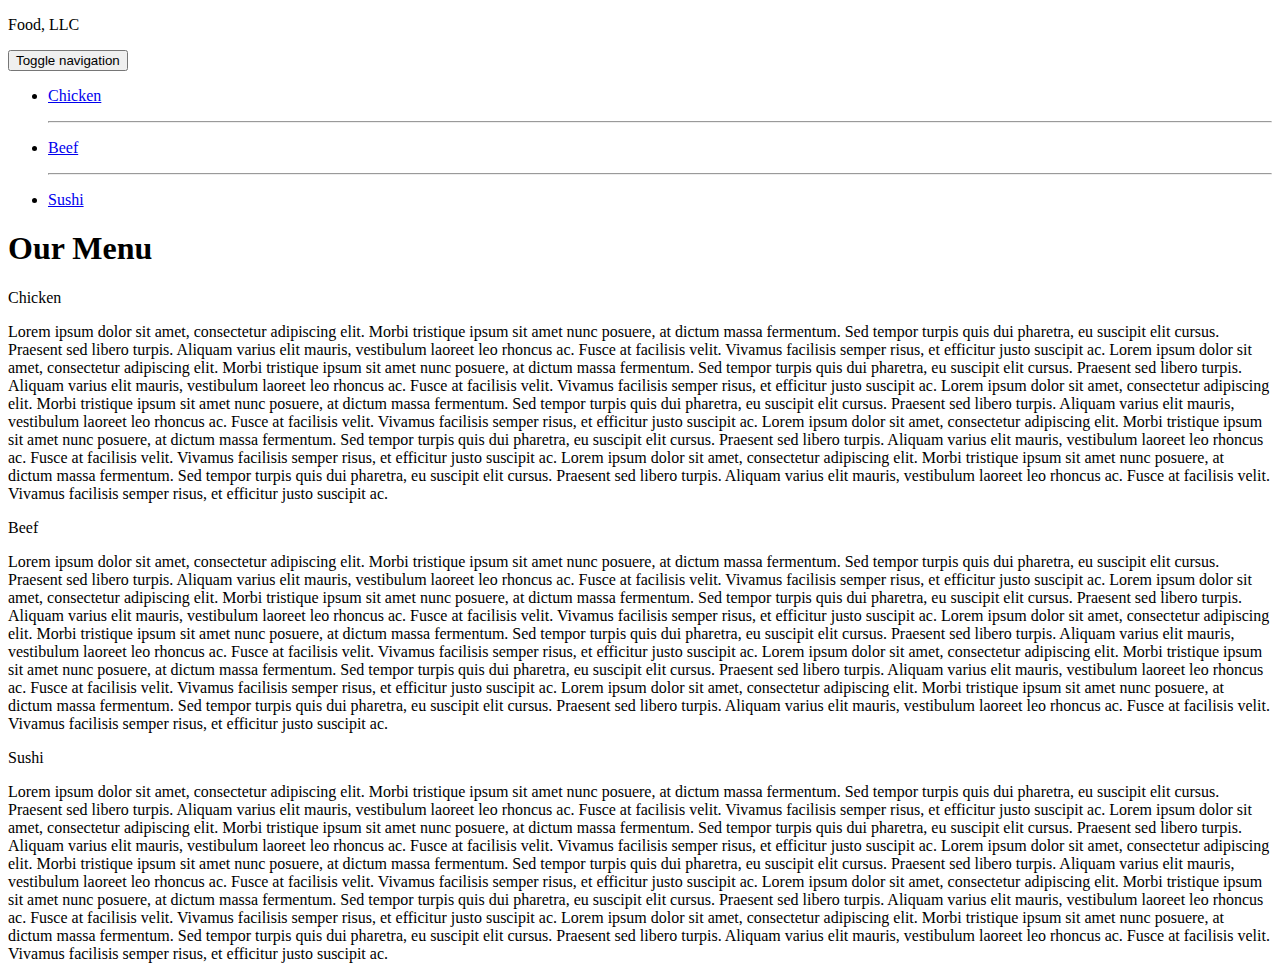
==== Module3 solution/index.html @ 73a1590d "Add files via upload" ====
<!DOCTYPE html>
<html>
<head>
	<meta charset="utf-8">
	<meta name="viewport" content="width=device-width, initial-scale=1">
	
	<link rel="stylesheet" href="css/bootstrap.min.css">
    <link rel="stylesheet" href="m3styles.css">
	
	<title>Module 3 Solution</title>
</head>
<body>
    <header class="nav-header">
    <nav id="header-nav" class="navbar navbar-default">
      <div class="container">
        <div class="navbar-header">
          <div class="navbar-brand">
            <p class="nav-brand">Food, LLC</p>
          </div>

          <button type="button" class="navbar-toggle collapsed" data-toggle="collapse" data-target="#collapsable-nav" aria-expanded="true">
            <span class="sr-only">Toggle navigation</span>
            <span class="icon-bar"></span>
            <span class="icon-bar"></span>
            <span class="icon-bar"></span>
          </button>
        </div>
        
        <div id="collapsable-nav" class="collapse navbar-collapse">
           <ul id="nav-list" class="nav navbar-nav navbar-right visible-xs">
            <li class="text-center">
              <a href="#chicken-div"><p class="item">Chicken</p></a>
              <hr class="visible-xs">
            </li>            
            <li class="text-center beef-item">
              <a href="#beef-div"><p class="item">Beef</p></a>
              <hr class="visible-xs">
            </li>
            <li class="text-center sushi-item">
              <a href="#sushi-div"><p class="item">Sushi</p></a>
            </li>
          </ul> 
        </div>
      </div>
    </nav>
  	</header>

	<h1 class="text-center">Our Menu</h1>

	<div class="row container container-fluid">
	<div class="col-md-12 col-sm-12 col-xs-12" id="chicken-div">
		<section>
		<div id="chicken">
			Chicken
		</div>
		<p>
			Lorem ipsum dolor sit amet, consectetur adipiscing elit. Morbi tristique ipsum sit amet nunc posuere, at dictum massa fermentum. Sed tempor turpis quis dui pharetra, eu suscipit elit cursus. Praesent sed libero turpis. Aliquam varius elit mauris, vestibulum laoreet leo rhoncus ac. Fusce at facilisis velit. Vivamus facilisis semper risus, et efficitur justo suscipit ac. Lorem ipsum dolor sit amet, consectetur adipiscing elit. Morbi tristique ipsum sit amet nunc posuere, at dictum massa fermentum. Sed tempor turpis quis dui pharetra, eu suscipit elit cursus. Praesent sed libero turpis. Aliquam varius elit mauris, vestibulum laoreet leo rhoncus ac. Fusce at facilisis velit. Vivamus facilisis semper risus, et efficitur justo suscipit ac. Lorem ipsum dolor sit amet, consectetur adipiscing elit. Morbi tristique ipsum sit amet nunc posuere, at dictum massa fermentum. Sed tempor turpis quis dui pharetra, eu suscipit elit cursus. Praesent sed libero turpis. Aliquam varius elit mauris, vestibulum laoreet leo rhoncus ac. Fusce at facilisis velit. Vivamus facilisis semper risus, et efficitur justo suscipit ac. Lorem ipsum dolor sit amet, consectetur adipiscing elit. Morbi tristique ipsum sit amet nunc posuere, at dictum massa fermentum. Sed tempor turpis quis dui pharetra, eu suscipit elit cursus. Praesent sed libero turpis. Aliquam varius elit mauris, vestibulum laoreet leo rhoncus ac. Fusce at facilisis velit. Vivamus facilisis semper risus, et efficitur justo suscipit ac. Lorem ipsum dolor sit amet, consectetur adipiscing elit. Morbi tristique ipsum sit amet nunc posuere, at dictum massa fermentum. Sed tempor turpis quis dui pharetra, eu suscipit elit cursus. Praesent sed libero turpis. Aliquam varius elit mauris, vestibulum laoreet leo rhoncus ac. Fusce at facilisis velit. Vivamus facilisis semper risus, et efficitur justo suscipit ac.
		</p>
		</section>
	</div>
	<div class="col-md-12 col-sm-12 col-xs-12" id="beef-div">
		<section>
		<div id="beef">
			Beef
		</div>
		<p>
			Lorem ipsum dolor sit amet, consectetur adipiscing elit. Morbi tristique ipsum sit amet nunc posuere, at dictum massa fermentum. Sed tempor turpis quis dui pharetra, eu suscipit elit cursus. Praesent sed libero turpis. Aliquam varius elit mauris, vestibulum laoreet leo rhoncus ac. Fusce at facilisis velit. Vivamus facilisis semper risus, et efficitur justo suscipit ac. Lorem ipsum dolor sit amet, consectetur adipiscing elit. Morbi tristique ipsum sit amet nunc posuere, at dictum massa fermentum. Sed tempor turpis quis dui pharetra, eu suscipit elit cursus. Praesent sed libero turpis. Aliquam varius elit mauris, vestibulum laoreet leo rhoncus ac. Fusce at facilisis velit. Vivamus facilisis semper risus, et efficitur justo suscipit ac. Lorem ipsum dolor sit amet, consectetur adipiscing elit. Morbi tristique ipsum sit amet nunc posuere, at dictum massa fermentum. Sed tempor turpis quis dui pharetra, eu suscipit elit cursus. Praesent sed libero turpis. Aliquam varius elit mauris, vestibulum laoreet leo rhoncus ac. Fusce at facilisis velit. Vivamus facilisis semper risus, et efficitur justo suscipit ac. Lorem ipsum dolor sit amet, consectetur adipiscing elit. Morbi tristique ipsum sit amet nunc posuere, at dictum massa fermentum. Sed tempor turpis quis dui pharetra, eu suscipit elit cursus. Praesent sed libero turpis. Aliquam varius elit mauris, vestibulum laoreet leo rhoncus ac. Fusce at facilisis velit. Vivamus facilisis semper risus, et efficitur justo suscipit ac. Lorem ipsum dolor sit amet, consectetur adipiscing elit. Morbi tristique ipsum sit amet nunc posuere, at dictum massa fermentum. Sed tempor turpis quis dui pharetra, eu suscipit elit cursus. Praesent sed libero turpis. Aliquam varius elit mauris, vestibulum laoreet leo rhoncus ac. Fusce at facilisis velit. Vivamus facilisis semper risus, et efficitur justo suscipit ac.
		</p>
		</section>
	</div>
	<div class="col-md-12 col-sm-12 col-xs-12" id="sushi-div">
		<section>
		<div id="sushi">
			Sushi
		</div>
		<p>
			Lorem ipsum dolor sit amet, consectetur adipiscing elit. Morbi tristique ipsum sit amet nunc posuere, at dictum massa fermentum. Sed tempor turpis quis dui pharetra, eu suscipit elit cursus. Praesent sed libero turpis. Aliquam varius elit mauris, vestibulum laoreet leo rhoncus ac. Fusce at facilisis velit. Vivamus facilisis semper risus, et efficitur justo suscipit ac. Lorem ipsum dolor sit amet, consectetur adipiscing elit. Morbi tristique ipsum sit amet nunc posuere, at dictum massa fermentum. Sed tempor turpis quis dui pharetra, eu suscipit elit cursus. Praesent sed libero turpis. Aliquam varius elit mauris, vestibulum laoreet leo rhoncus ac. Fusce at facilisis velit. Vivamus facilisis semper risus, et efficitur justo suscipit ac. Lorem ipsum dolor sit amet, consectetur adipiscing elit. Morbi tristique ipsum sit amet nunc posuere, at dictum massa fermentum. Sed tempor turpis quis dui pharetra, eu suscipit elit cursus. Praesent sed libero turpis. Aliquam varius elit mauris, vestibulum laoreet leo rhoncus ac. Fusce at facilisis velit. Vivamus facilisis semper risus, et efficitur justo suscipit ac. Lorem ipsum dolor sit amet, consectetur adipiscing elit. Morbi tristique ipsum sit amet nunc posuere, at dictum massa fermentum. Sed tempor turpis quis dui pharetra, eu suscipit elit cursus. Praesent sed libero turpis. Aliquam varius elit mauris, vestibulum laoreet leo rhoncus ac. Fusce at facilisis velit. Vivamus facilisis semper risus, et efficitur justo suscipit ac. Lorem ipsum dolor sit amet, consectetur adipiscing elit. Morbi tristique ipsum sit amet nunc posuere, at dictum massa fermentum. Sed tempor turpis quis dui pharetra, eu suscipit elit cursus. Praesent sed libero turpis. Aliquam varius elit mauris, vestibulum laoreet leo rhoncus ac. Fusce at facilisis velit. Vivamus facilisis semper risus, et efficitur justo suscipit ac.
		</p>
		</section>
	</div>
	</div>

	<script src="js/jquery-2.1.4.min.js"></script>
	<script src="js/bootstrap.min.js"></script>
  	<script src="js/script.js"></script>
</body>
</html>
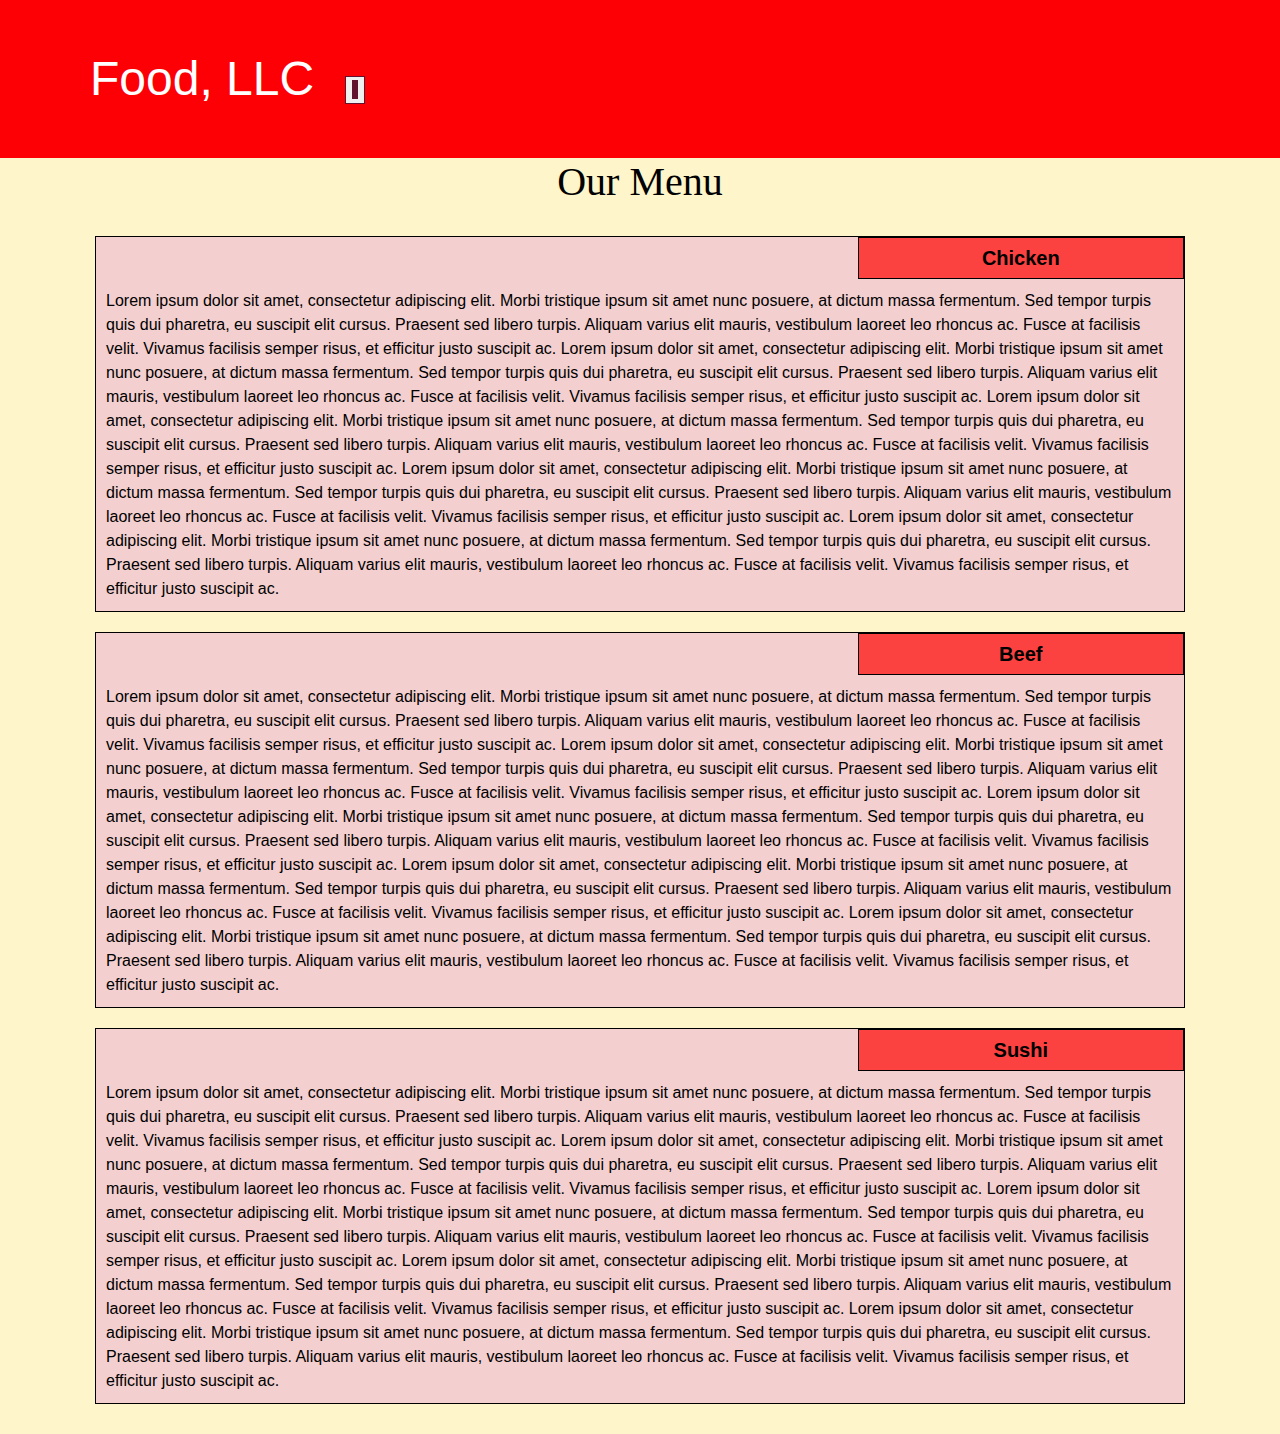
==== commit a84d8d41: "Update index.html" ====
--- a/Module3 solution/index.html
+++ b/Module3 solution/index.html
@@ -5,7 +5,7 @@
 	<meta name="viewport" content="width=device-width, initial-scale=1">
 	
 	<link rel="stylesheet" href="css/bootstrap.min.css">
-    <link rel="stylesheet" href="m3styles.css">
+    <link rel="stylesheet" href="css/styles.css">
 	
 	<title>Module 3 Solution</title>
 </head>
@@ -84,4 +84,4 @@
 	<script src="js/bootstrap.min.js"></script>
   	<script src="js/script.js"></script>
 </body>
-</html>+</html>
--- a/Module3 solution/css/styles.css
+++ b/Module3 solution/css/styles.css
@@ -0,0 +1,140 @@
+
+* {
+	box-sizing: border-box;
+}
+
+h1 {
+	font-family: Brushstroke, fantasy;
+	color: #000000;
+}
+
+body {
+	background-image: url("background.jpg");
+	background-color: #FEF5CA;
+
+}
+
+p {
+	padding: 10px;
+	margin: 0;
+}
+
+.container {
+	border: none;
+	margin-left: auto;
+	margin-right: auto;
+	margin-top: 10px;
+	margin-bottom: 10px;
+	padding: 10px;
+}
+
+section {
+	border:	1px solid black;
+	background-color: #f3cfcf;
+	width: 100%;
+	height: auto;
+	font-family: Helvetica;
+	color: black;
+	position: relative;
+	overflow: auto;
+}
+
+#chicken {
+	border: 1px solid black;
+	text-align: center;
+	width: 30%;
+	margin-left: 70%;
+	font-family: Georgia,sans-serif;
+	font-weight: bold;
+	font-size: 125%;
+	margin-bottom: 0;
+	margin-top: 0;
+	padding: 5px;
+	background-color: #fc4141;
+}
+
+#beef {
+	border: 1px solid black;
+	text-align: center;
+	width: 30%;
+	margin-left: 70%;
+	font-family: Georgia,sans-serif;
+	font-weight: bold;
+	font-size: 125%;
+	margin-bottom: 0;
+	margin-top: 0;
+	padding: 5px;
+	background-color: #fc4141;
+}
+
+#sushi {
+	border: 1px solid black;
+	text-align: center;
+	width: 30%;
+	margin-left: 70%;
+	font-family: Georgia,sans-serif;
+	font-weight: bold;
+	font-size: 125%;
+	margin-bottom: 0;
+	margin-top: 0;
+	background-color: #fc4141;
+	color: black;
+	padding: 5px;
+}
+
+#chicken-div {
+  margin-bottom: 10px;
+  margin-top: 10px;
+}
+
+#beef-div {
+  margin-bottom: 10px;
+  margin-top: 10px;
+}
+
+#sushi-div {
+  margin-bottom: 10px;
+  margin-top: 10px;
+}
+
+.navbar-brand {
+  font-size: 2em;
+  border: 0 0 10px 10px;
+  color: #FFFFFF;
+}
+
+#header-nav {
+  border: 0;
+  background-color: #FC0006;
+  color: #FFFFFF;
+}
+
+.navbar-header button.navbar-toggle, .navbar-header .icon-bar {
+  border: 1px solid #61122f;
+}
+.navbar-header button.navbar-toggle {
+  clear: both;
+  margin-top: -30px;
+}
+
+.nav-header {
+  background-color: #FFFFFF;
+}
+
+.nav-brand {
+  color: #FFFFFF;
+  font-size: 1.5em;
+}
+
+#nav-list {
+  color: white;
+}
+
+hr {
+  border-color: white;
+}
+
+.item {
+  color: white;
+  font-size: 1.2em;
+}